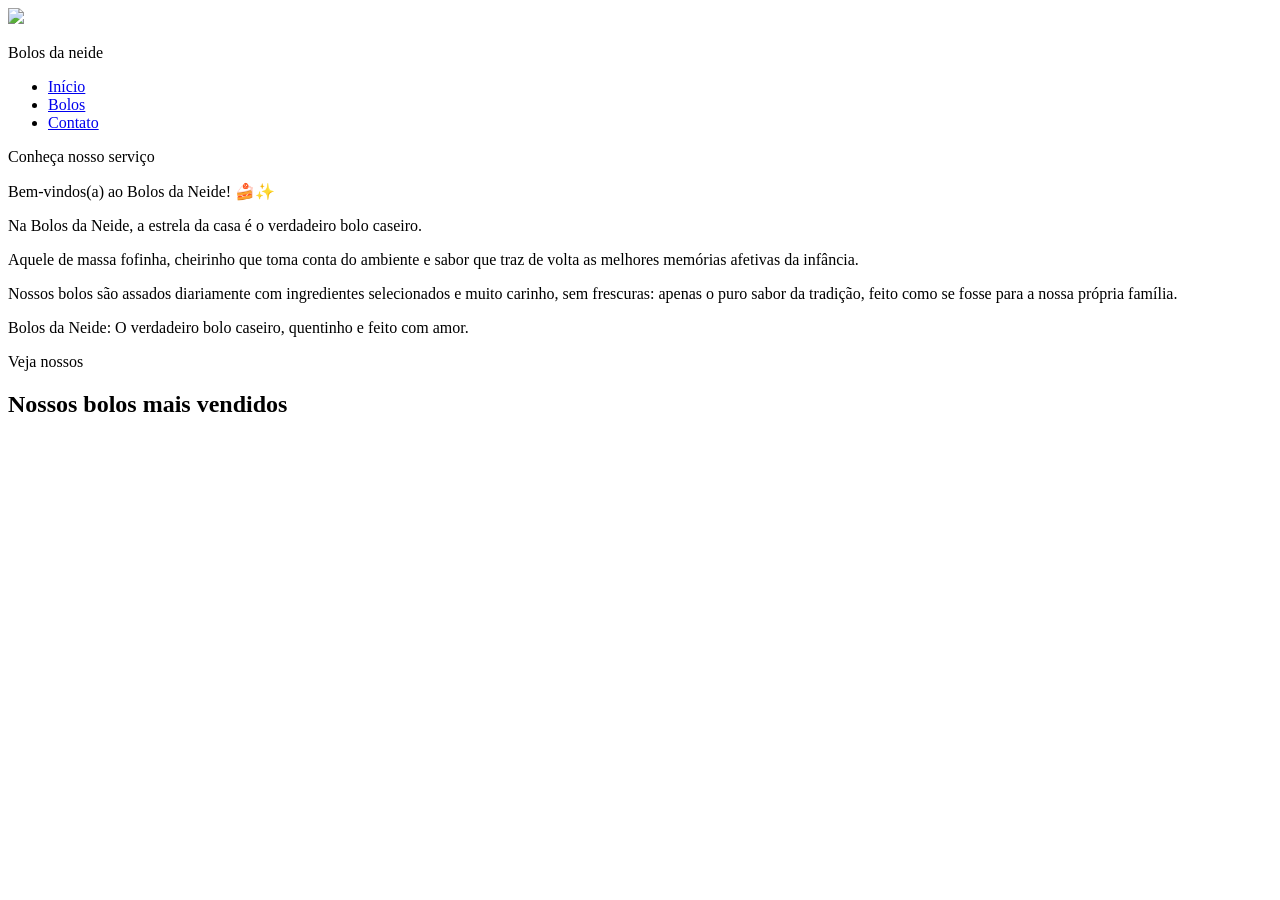
==== index.html @ e5d57108 "Finalizando" ====
<!DOCTYPE html>
<html lang="pt-BR">
    <head>
        <meta charset="UTF-8">
        <title>Bolos da Neide</title>
        <link rel="stylesheet" href="css/style.css">
    </head>
    <body>
        <header>
            <section id="logo-titulo">
                <section id="logo-header">
                    <img src="assets/img/logo-removebg-preview.png">
                </section>

                <section id="titulo-header">
                    <p>Bolos da neide</p>
                </section>
            </section>

            <section id="menu-header">
                <nav>
                    <ul id="menu">
                        <li><a href="./index.html">Início</a></li>
                        <li><a href="./pages/bolos.html">Bolos</a></li>
                        <li><a href="./pages/contato.html">Contato</a></li>
                    </ul>
                </nav>           
            </section>
        </header>
    <main>
        <section id="hero">
            <section id="servico">
            <p>Conheça nosso serviço</p>
            <p>Bem-vindos(a) ao Bolos da Neide! 🍰✨</p>
        </section>

        <section id="apresentacao">
            <p>Na Bolos da Neide, a estrela da casa é o verdadeiro bolo caseiro.</p>
            <p>Aquele de massa fofinha, cheirinho que toma conta do ambiente e sabor que traz de volta as melhores memórias afetivas da infância.</p>
            <p>Nossos bolos são assados diariamente com ingredientes selecionados e muito carinho, sem frescuras: apenas o puro sabor da tradição, feito como se fosse para a nossa própria família.</p>
            <p>Bolos da Neide: O verdadeiro bolo caseiro, quentinho e feito com amor.</p>
        </section>

        </section>

        <section id="vendidos">
            <p>Veja nossos</p>
            <h2>Nossos bolos mais vendidos</h2>
        </section>

        <section id="hero2">

        </section>

    </main>
    </body>
</html>
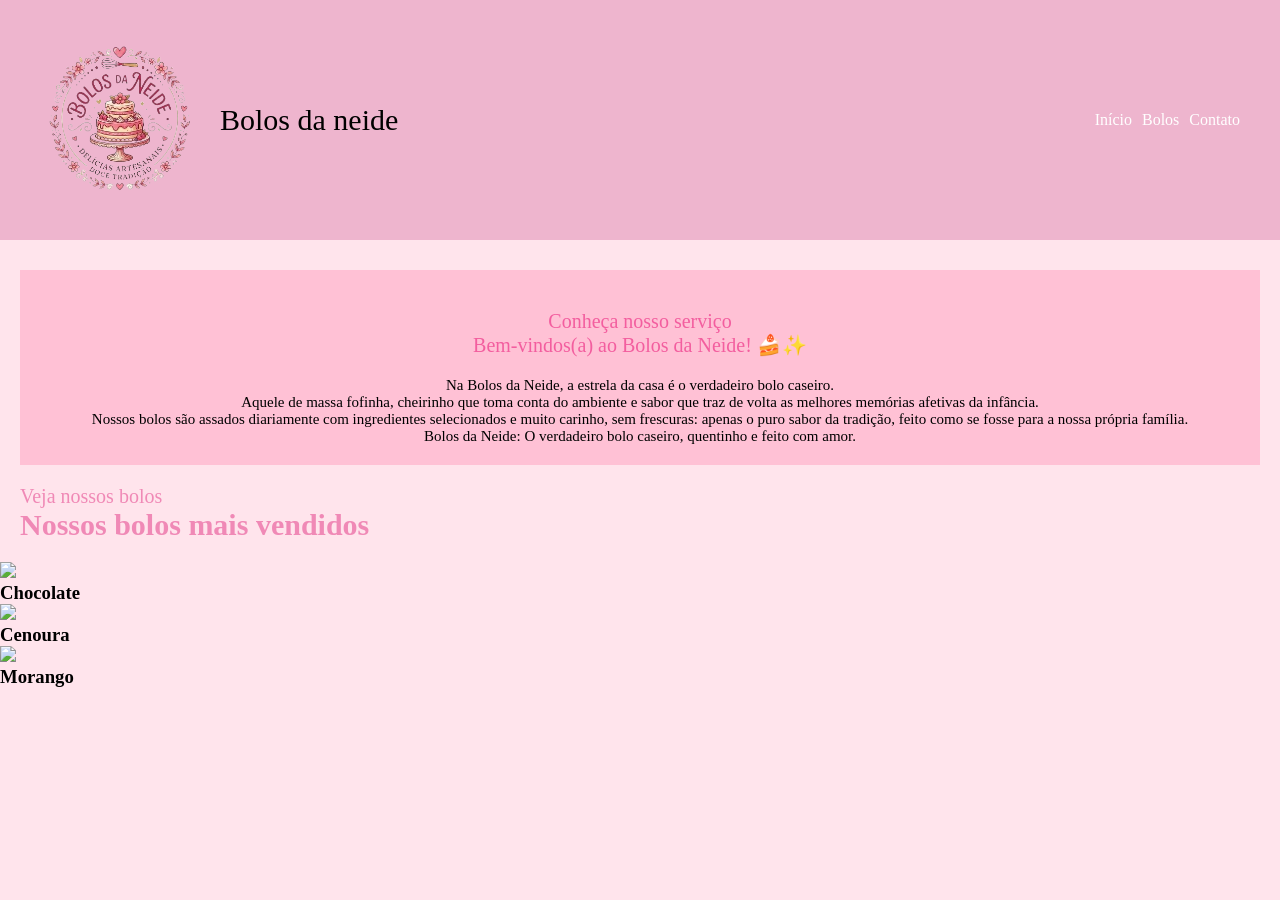
==== commit 16d5920a: "finalizando" ====
--- a/index.html
+++ b/index.html
@@ -44,12 +44,40 @@
         </section>
 
         <section id="vendidos">
-            <p>Veja nossos</p>
+            <p>Veja nossos bolos</p>
             <h2>Nossos bolos mais vendidos</h2>
         </section>
 
-        <section id="hero2">
+        <section id="galeria-imgs1">
+            <section class="card1">
+                <section>
+                    <img src="assets/img/fundobolo.JPEG">
+                </section>
+            
+            <section class="card1-texto">
+                <h3>Chocolate</h3>
+            </section>
+            </section>
 
+            <section class="card1">
+                <section>
+                    <img src="assets/img/cenourafundo.JPEG">
+                </section>
+            
+            <section class="card1-texto">
+                <h3>Cenoura</h3>
+            </section>
+            </section>
+
+             <section class="card1">
+                <section>
+                    <img src="assets/img/mornagofundo.JPEG">
+                </section>
+            
+            <section class="card1-texto">
+                <h3>Morango</h3>
+            </section>
+            </section>
         </section>
 
     </main>
--- a/css/style.css
+++ b/css/style.css
@@ -0,0 +1,100 @@
+* {
+    margin: 0;
+    padding: 0;
+    box-sizing: border-box;
+}
+
+body {
+    background-color: #ffe4ec;
+}
+
+header {
+    display: flex;
+    background-color: #eeb5ce;
+    justify-content: space-between;
+    padding: 20px;
+}
+
+#logo-titulo{
+    display: flex;
+    flex-wrap: wrap;
+    flex-direction: row;
+    justify-content: flex-start;
+    align-items: center;
+}
+
+#titulo-header {
+    display: flex;
+    font-size: 30px;
+}
+
+
+#menu-header {
+    display: flex;
+    justify-content: flex-start;
+    align-items: center;
+}
+
+#menu{
+    display: flex;
+    gap:10px;
+    padding: 20px;
+    color:white;
+}
+
+
+a:link {
+    color: #fff;
+    text-decoration: none;
+}
+
+a:visited {
+    color:#fff;
+}
+
+a:hover {
+    color: rgb(221, 52, 221);
+    font-weight: 500;
+}
+
+
+li {
+    list-style-type: none;
+}
+
+#logo-header img {
+    width: 200px;
+    padding: 20px;
+}
+
+#servico {
+    display: flex;
+    flex-direction: column;
+    align-items: center;
+    padding-top: 20px ;
+    font-size: 20px;
+    color:#f35e9f;
+}
+
+#apresentacao {
+    display: flex;
+    flex-direction: column;
+    padding-top: 20px;
+    align-items: center;
+    justify-content: center;
+    font-size: 15px;
+}
+
+#hero {
+    background-color: #ffc1d5;
+    margin-top:30px;
+    padding: 20px;
+    margin-left: 20px;
+    margin-right: 20px;
+}
+
+#vendidos {
+    padding: 20px;
+    font-size: 20px;
+    color:#f089b6
+}
